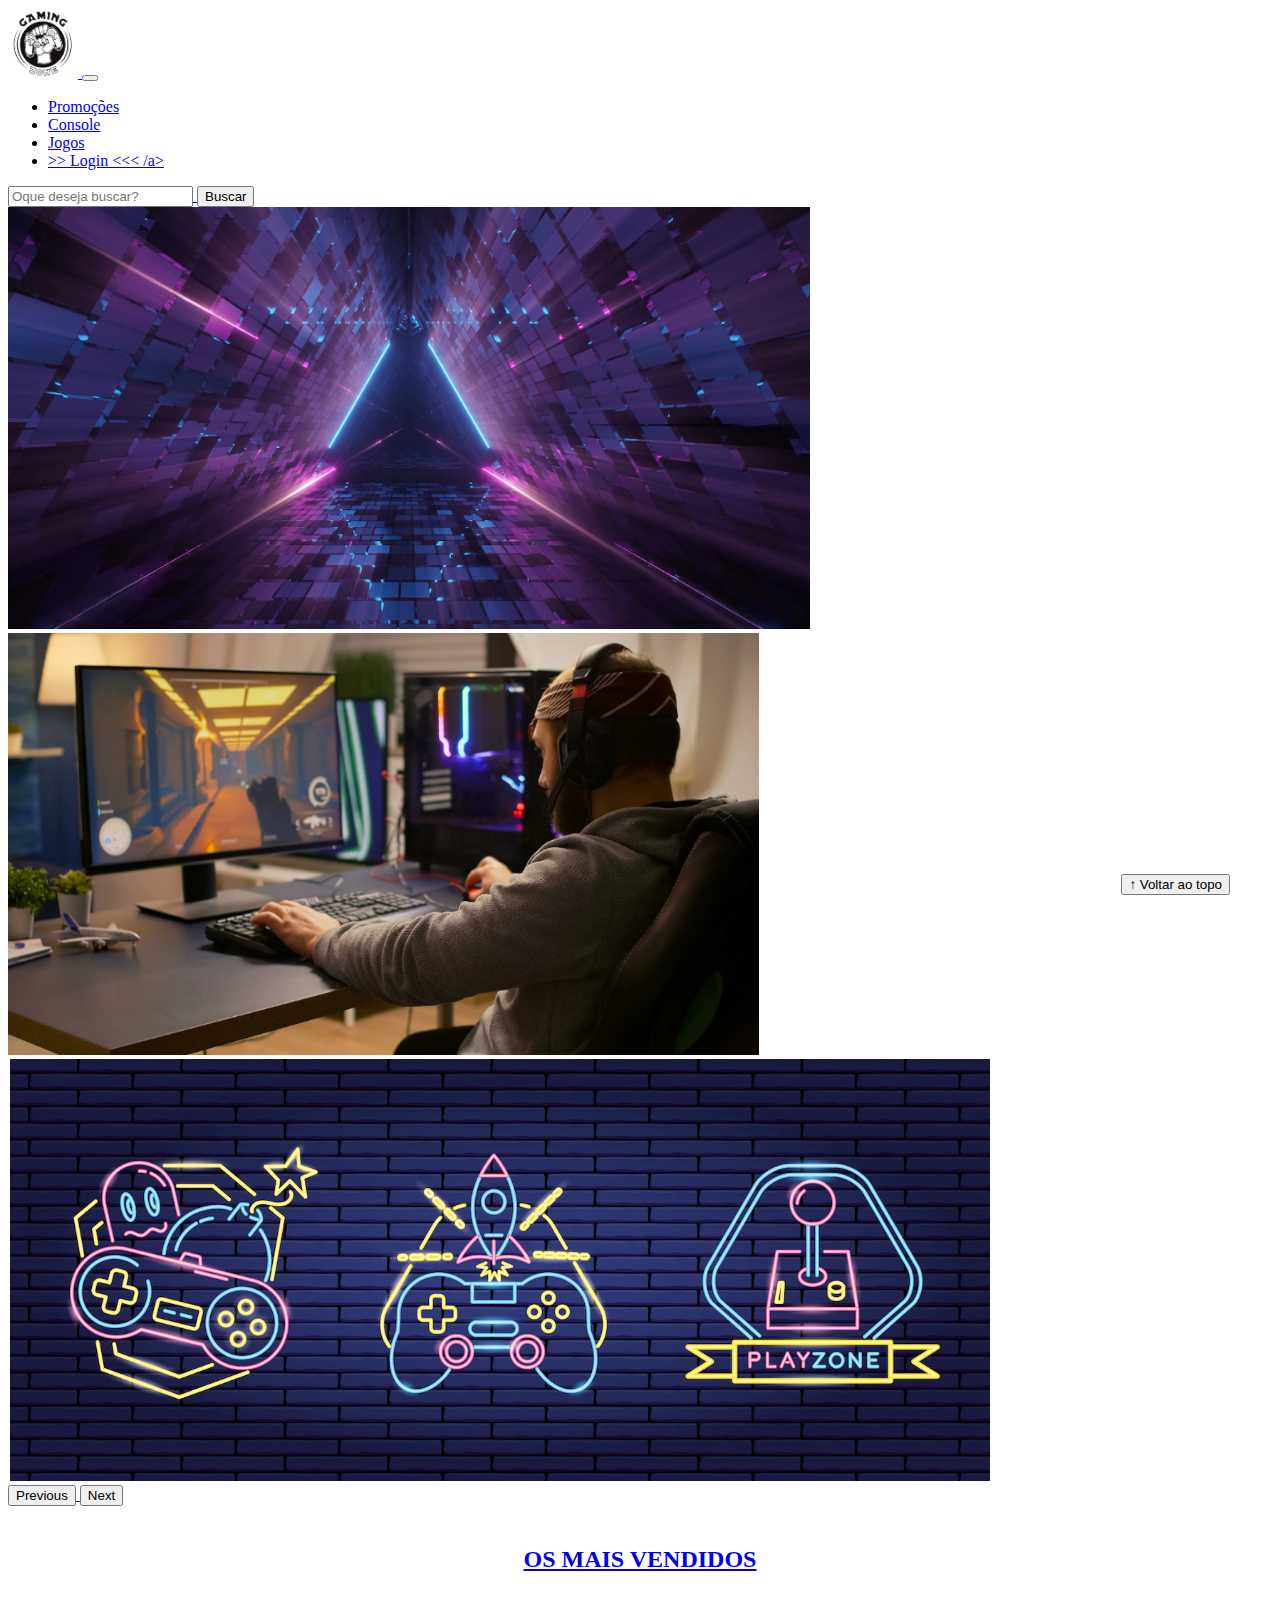
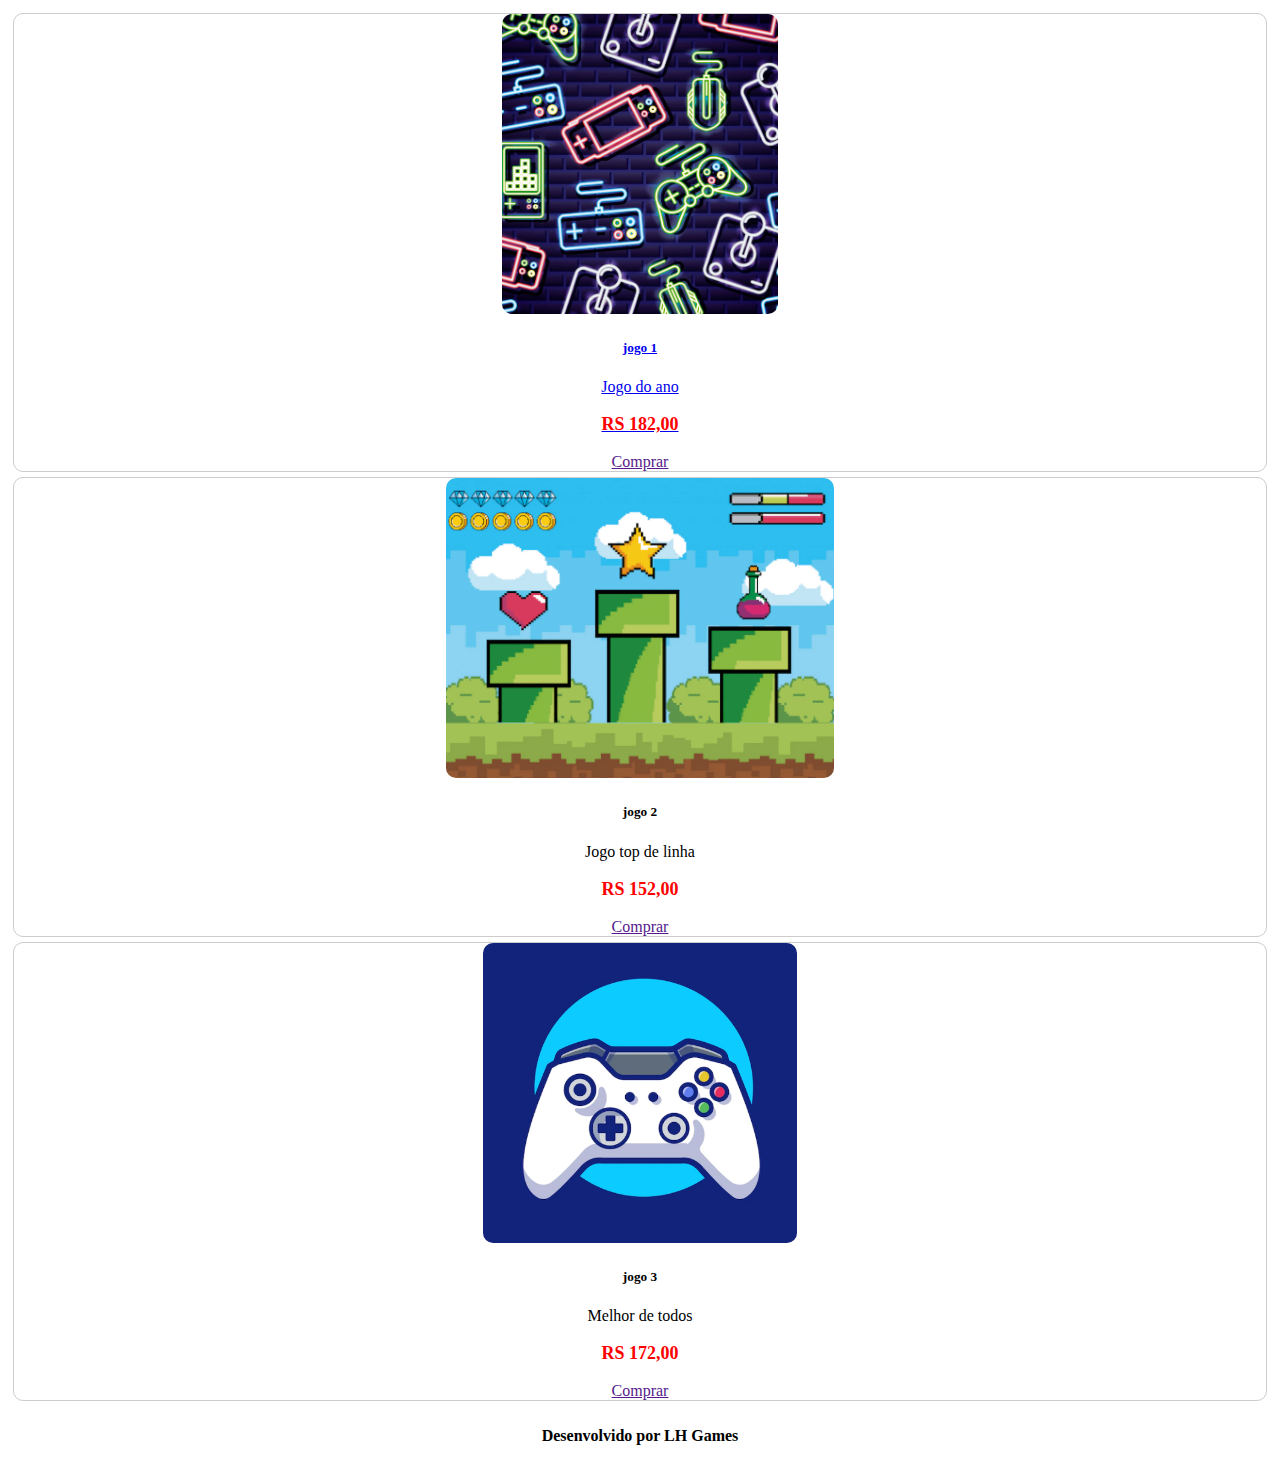
==== index.html @ a99937da "first commit" ====
<!DOCTYPE html>
<html lang="pt-br">

<head>
  <meta charset="UTF-8">
  <meta http-equiv="X-UA-Compatible" content="IE=edge">
  <meta name="viewport" content="width=device-width, initial-scale=1.0">
  <title>LH Games</title>

  <link href="https://cdn.jsdelivr.net/npm/bootstrap@5.2.2/dist/css/bootstrap.min.css" rel="stylesheet"
    integrity="sha384-Zenh87qX5JnK2Jl0vWa8Ck2rdkQ2Bzep5IDxbcnCeuOxjzrPF/et3URy9Bv1WTRi" crossorigin="anonymous">

  <link rel="stylesheet" href="css/estilo.css">



</head>

<body>
  <header>
    <nav class="navbar navbar-expand-lg bg-body-tertiary">
      <div class="container-fluid">
        <a class="navbar-brand" href="#">
          <img src="img/logo.png" class="img-fluid rounded-top img_logo" alt="" />
        </a>
        <button class="navbar-toggler" type="button" data-bs-toggle="collapse" data-bs-target="#navbarSupportedContent"
          aria-controls="navbarSupportedContent" aria-expanded="false" aria-label="Toggle navigation">
          <span class="navbar-toggler-icon"></span>
        </button>
        <div class="collapse navbar-collapse" id="navbarSupportedContent">
          <ul class="navbar-nav me-auto mb-2 mb-lg-0">
            <li class="nav-item">
              <a class="nav-link active" aria-current="page" href="#">Promoções</a>
            </li>
            <li class="nav-item">
              <a class="nav-link" aria-current="page" href="#">Console</a>
            </li>
            <li class="nav-item">
              <a class="nav-link" aria-current="page" href="#">Jogos</a>
            </li>
            <li class="nav-item">
              <a class="nav-link " aria-current="page" href="#">>> Login <<< /a>
            </li>
          </ul>
          <form class="d-flex" role="search">
            <input class="form-control me-2" type="search" placeholder="Oque deseja buscar?" aria-label="Search">
            <button class="btn btn-outline-success" type="submit">Buscar</button>
          </form>
        </div>
      </div>
    </nav>
  </header>

  <main>



    <section id="section-banners" class="container-fluid">
      <div id="carouselExample" class="carousel slide">
        <div class="carousel-inner">
          <div class="carousel-item active">
            <img src="./img/banner3.PNG" class="d-block w-100 banners" alt="...">
          </div>
          <div class="carousel-item">
            <img src="./img/banner2.PNG" class="d-block w-100 banners" alt="...">
          </div>
          <div class="carousel-item">
            <img src="./img/banner1.PNG" class="d-block w-100 banners" alt="...">
          </div>
        </div>
        <button class="carousel-control-prev" type="button" data-bs-target="#carouselExample" data-bs-slide="prev">
          <span class="carousel-control-prev-icon" aria-hidden="true"></span>
          <span class="visually-hidden">Previous</span>
        </button>
        <button class="carousel-control-next" type="button" data-bs-target="#carouselExample" data-bs-slide="next">
          <span class="carousel-control-next-icon" aria-hidden="true"></span>
          <span class="visually-hidden">Next</span>
        </button>
      </div>

    </section>
    <section id="section-vendidos" class="container-fluid">

      <h2>OS MAIS VENDIDOS</h2>

      <div class="card-group">
        <div class="card">
          <img src="img/jogo1.PNG" class="card-img-top" alt="Descrição da foto">
          <div class="card-body">
            <h5 class="card-title">jogo 1</h5>
            <p class="card-text">Jogo do ano</p>
            <p class="preco">RS 182,00</p>
            <a class="btn btn-primary" href="" role="button">Comprar</a>
          </div>
        </div>
        <div class="card">
          <img src="img/jogo2.PNG" class="card-img-top" alt="Descrição da foto">
          <div class="card-body">
            <h5 class="card-title">jogo 2</h5>
            <p class="card-text">Jogo top de linha</p>
            <p class="preco">RS 152,00</p>
            <a class="btn btn-primary" href="" role="button">Comprar</a>
          </div>
        </div>
        <div class="card">
          <img src="img/jogo3.PNG" class="card-img-top" alt="Descrição da foto">
          <div class="card-body">
            <h5 class="card-title">jogo 3</h5>
            <p class="card-text">Melhor de todos</p>
            <p class="preco">RS 172,00</p>
            <a class="btn btn-primary" href="" role="button">Comprar</a>
          </div>
        </div>

    </section>


  </main>

  <footer>
    <p>Desenvolvido por LH Games</p>
  </footer>

  <button id="voltar-topo" type="button" class="btn btn-outline-primary" onclick="topo()">&uarr; Voltar ao topo</button>

  <script src="js/script.js"></script>
  <script src="https://cdn.jsdelivr.net/npm/bootstrap@5.2.2/dist/js/bootstrap.bundle.min.js"
    integrity="sha384-OERcA2EqjJCMA+/3y+gxIOqMEjwtxJY7qPCqsdltbNJuaOe923+mo//f6V8Qbsw3"
    crossorigin="anonymous"></script>

</body>

</html>
---- css/estilo.css ----
/*cabeçalho*/
.img_logo {
  width: 70px;
  height: 70px;
}

/*Conteudo principal*/

/*banner*/
.banners {
  height: 422px;
}
/*Produtos vendidos*/
#section-vendidos {
  text-align: center;
}
#section-vendidos h2 {
  font-weight: bold;
  padding: 20px;
}
#section-vendidos img {
  height: 300px;
  border-radius: 10px;
}
#section-vendidos .card {
  margin: 5px;
  border: 1px solid #ccc;
  border-radius: 10px;
}
#section-vendidos .preco {
  color: red;
  font-size: 18px;
  font-weight: bold;
}

/*Rodapé*/
footer {
  position: relative;
  bottom:0;
  }
  footer p {
  text-align: center;
  font-weight: bold;
  padding: 10px;
}

/*Botão Voltar topo*/
#voltar-topo {
  position: fixed;
  bottom: 5px;
  right: 50px;
  }

/* página de login  */

/* Formulário de cadastro*/
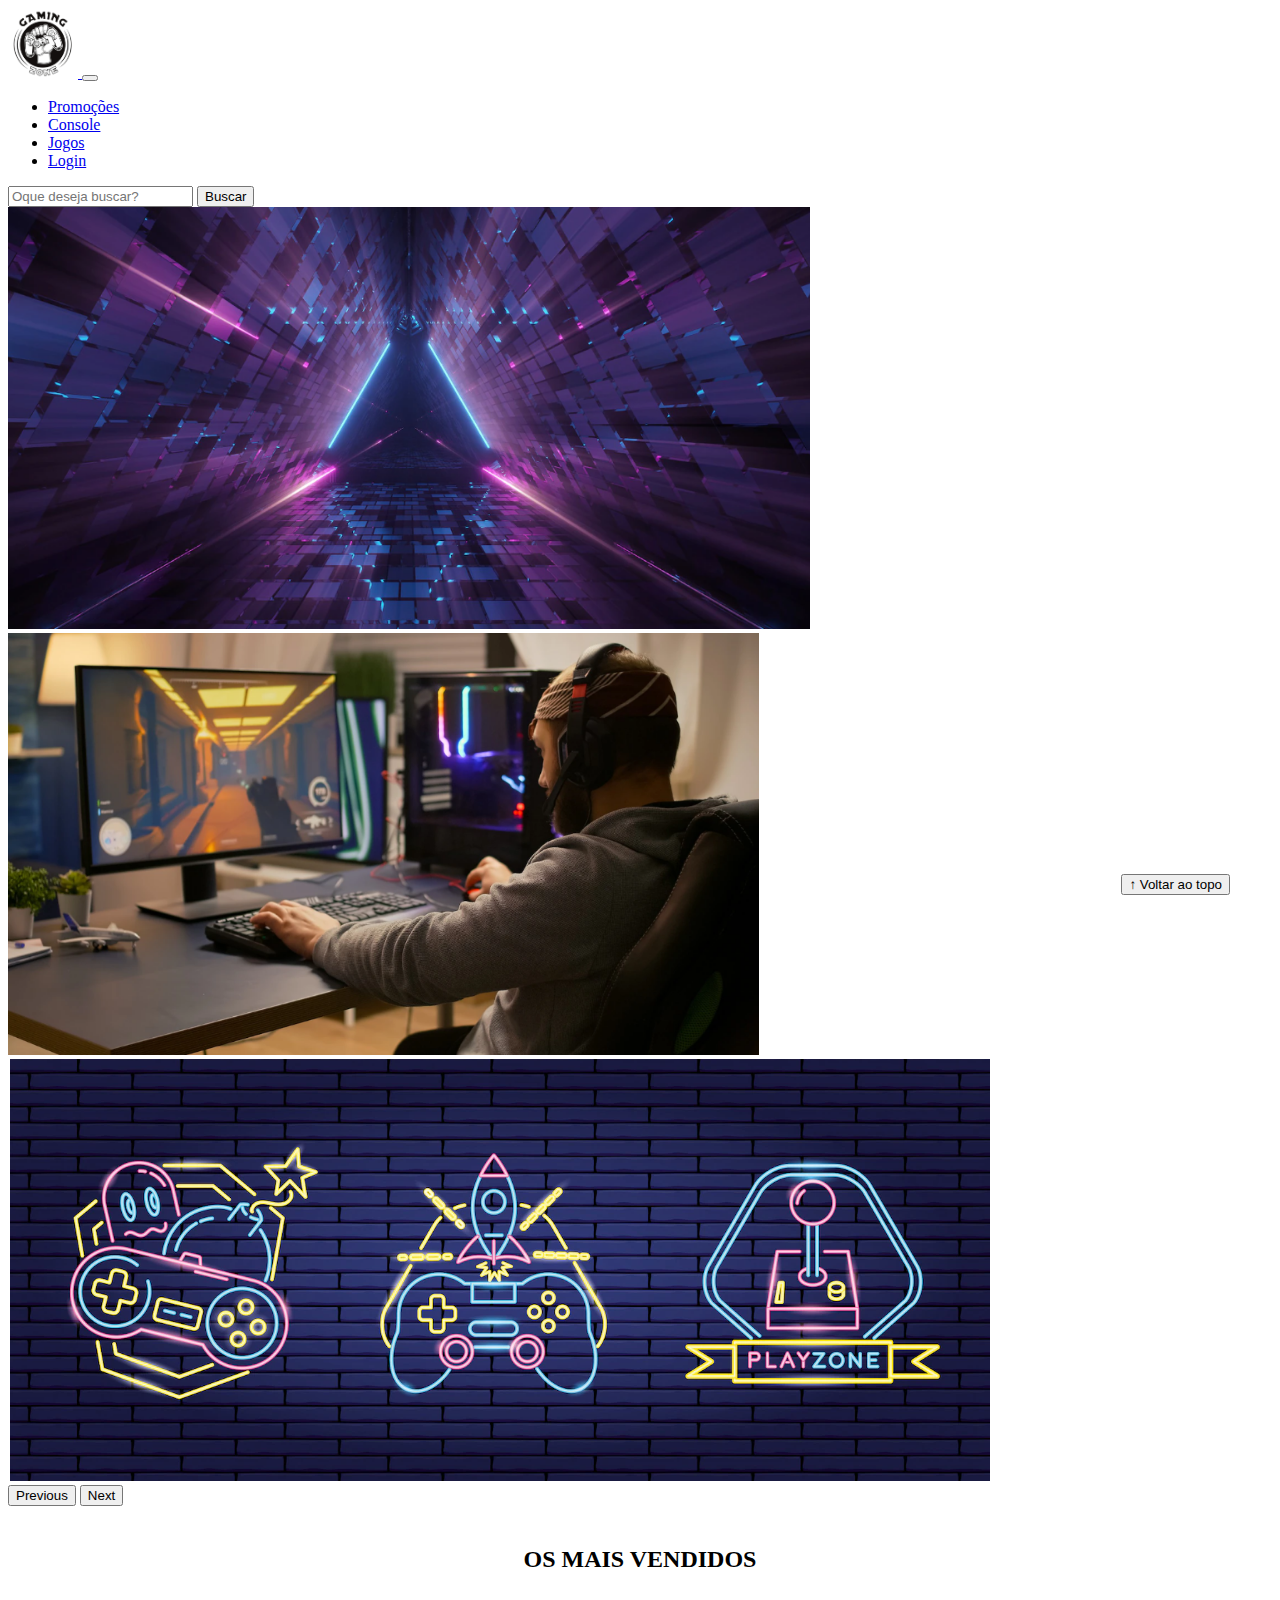
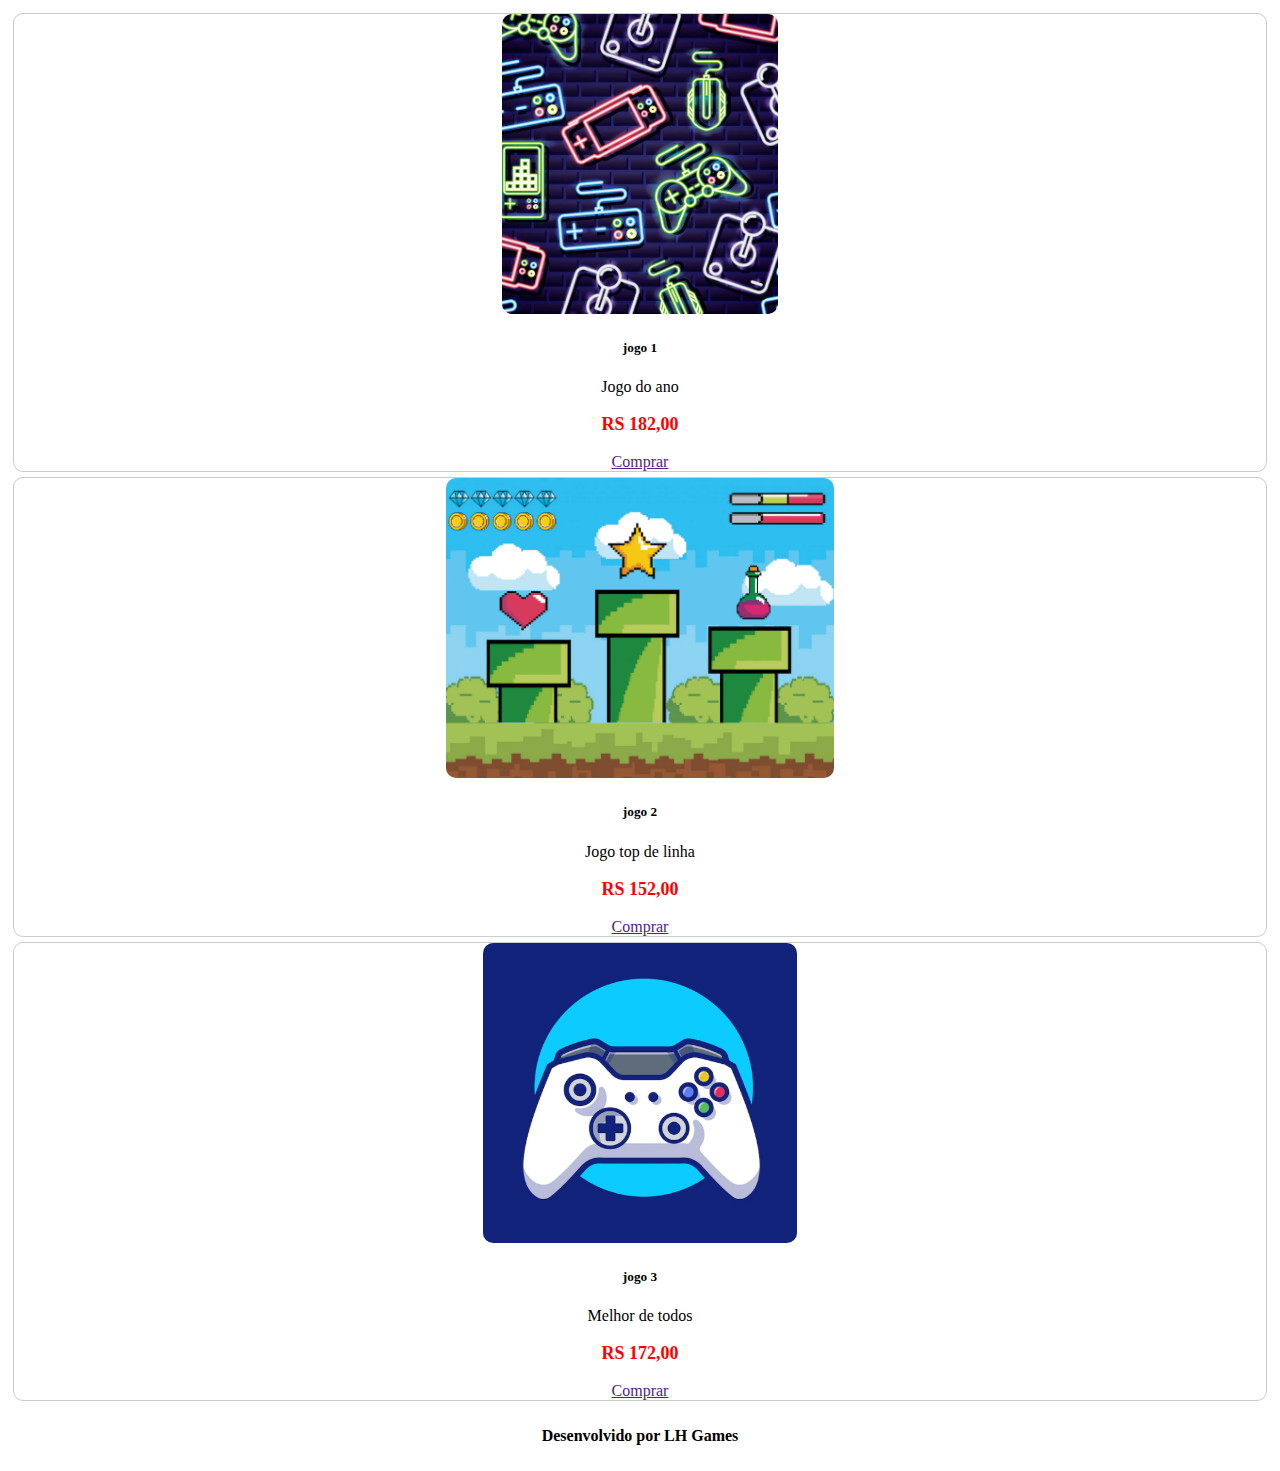
==== commit 4d17b53a: "feat: functions in login and cadastro feitas com sucecsso" ====
--- a/index.html
+++ b/index.html
@@ -30,7 +30,7 @@
         <div class="collapse navbar-collapse" id="navbarSupportedContent">
           <ul class="navbar-nav me-auto mb-2 mb-lg-0">
             <li class="nav-item">
-              <a class="nav-link active" aria-current="page" href="#">Promoções</a>
+              <a class="nav-link active" aria-current="page" href="./index.html">Promoções</a>
             </li>
             <li class="nav-item">
               <a class="nav-link" aria-current="page" href="#">Console</a>
@@ -39,7 +39,7 @@
               <a class="nav-link" aria-current="page" href="#">Jogos</a>
             </li>
             <li class="nav-item">
-              <a class="nav-link " aria-current="page" href="#">>> Login <<< /a>
+              <a class="nav-link " aria-current="page" href="./login.html"> Login  </a>
             </li>
           </ul>
           <form class="d-flex" role="search">
--- a/css/estilo.css
+++ b/css/estilo.css
@@ -36,9 +36,9 @@
 /*Rodapé*/
 footer {
   position: relative;
-  bottom:0;
-  }
-  footer p {
+  bottom: 0;
+}
+footer p {
   text-align: center;
   font-weight: bold;
   padding: 10px;
@@ -49,8 +49,27 @@
   position: fixed;
   bottom: 5px;
   right: 50px;
-  }
+}
 
 /* página de login  */
+#section-login {
+  margin-top: 100px;
+}
+#section-login h1 {
+  text-align: center;
+}
+#section-login input {
+  width: 100%;
+}
 
 /* Formulário de cadastro*/
+#section-cadastro {
+  padding: 5px;
+  text-align: center;
+  background-color: #fff;
+}
+
+#form-cadastrar {
+  padding: 50px;
+  display: none;
+}
